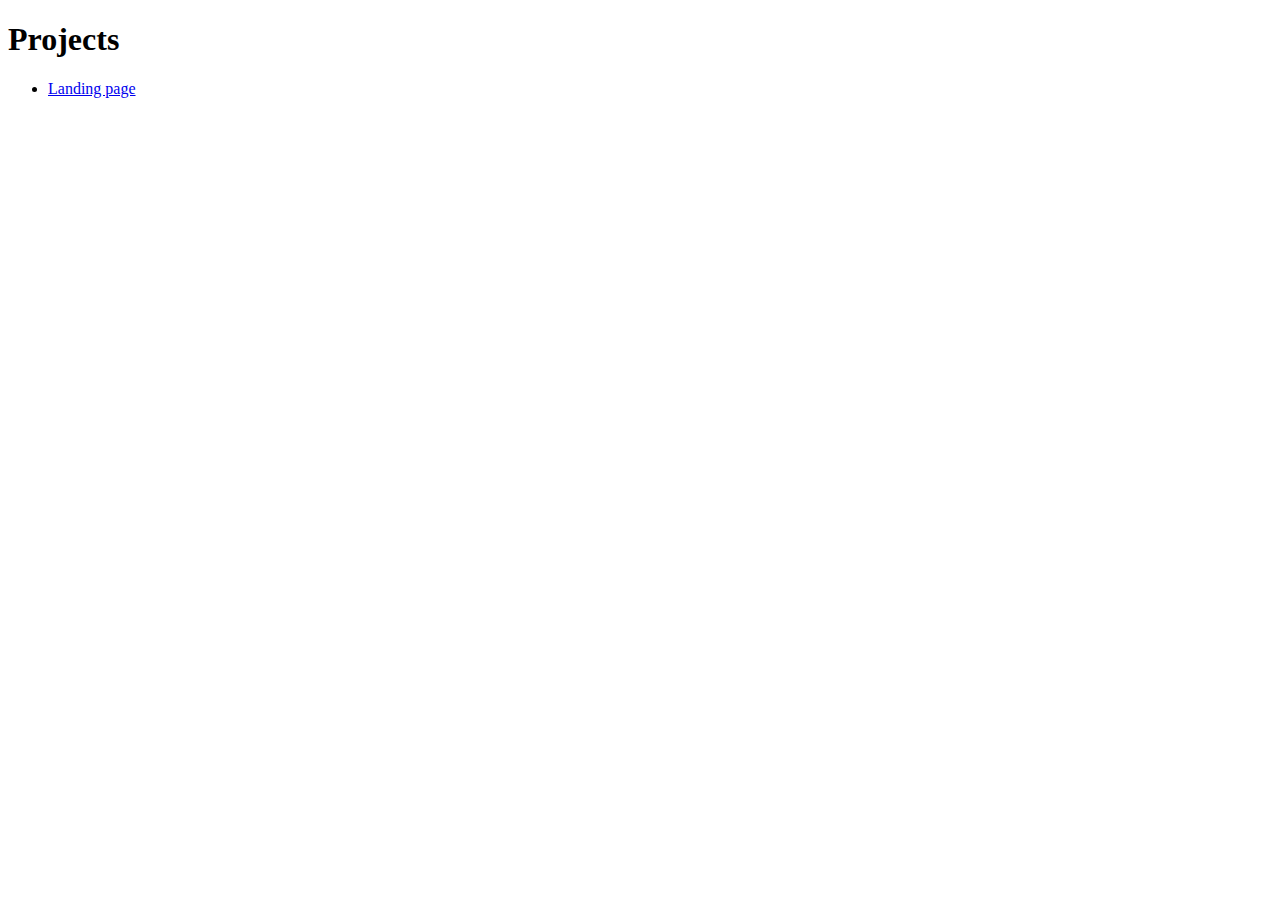
==== index.html @ 52891ce9 "add html skeleton" ====
<!DOCTYPE html>
<html lang="en">
<head>
    <meta charset="UTF-8">
    <meta name="viewport" content="width=device-width, initial-scale=1.0">
    <title>Portfolio website</title>
</head>
<body>
    <h1>Projects</h1>
    <ul>
        <li>
            <a href="/landing_page_2">Landing page</a>
        </li>
    </ul>
</body>
</html>
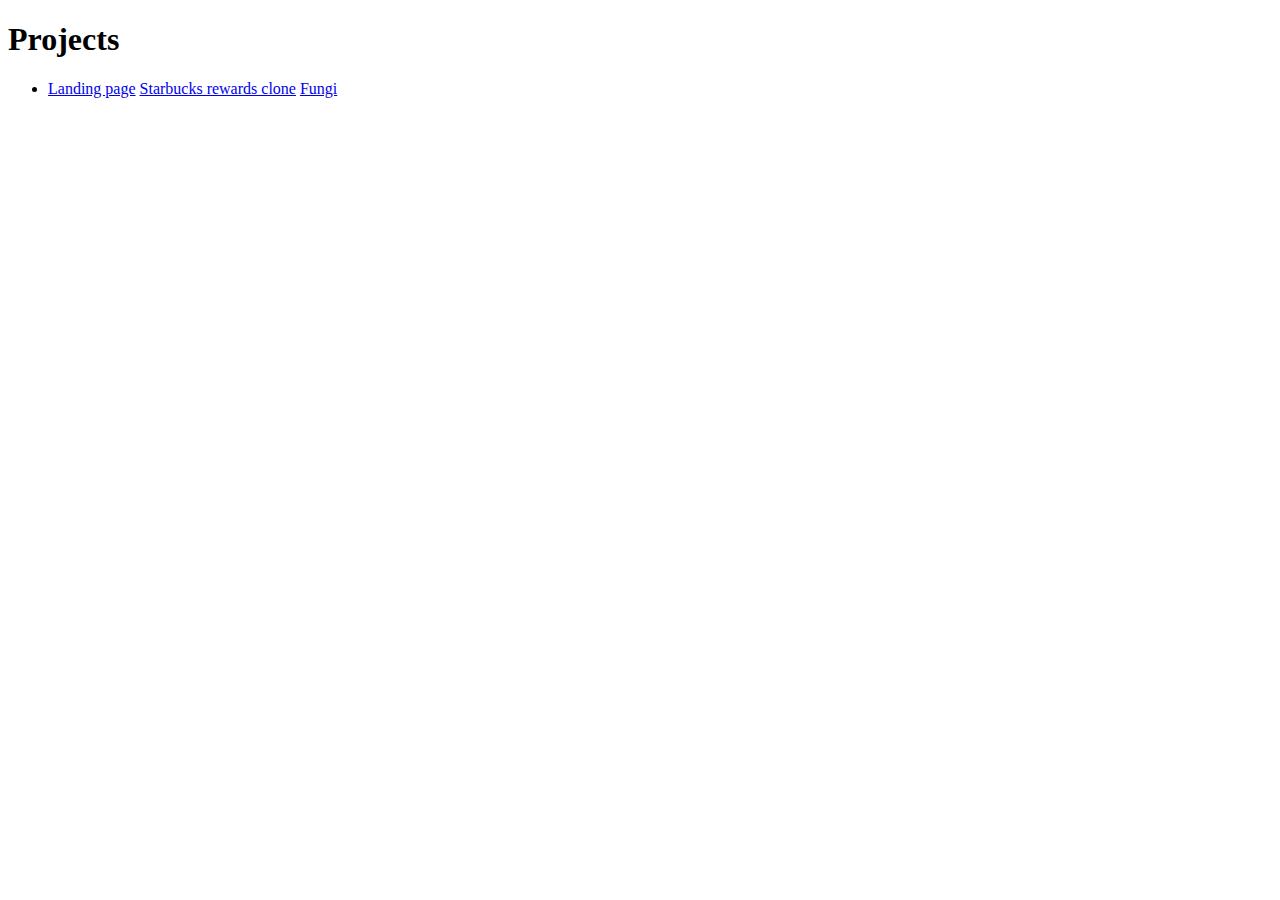
==== commit b9052162: "update index.html list" ====
--- a/index.html
+++ b/index.html
@@ -9,7 +9,9 @@
     <h1>Projects</h1>
     <ul>
         <li>
-            <a href="/landing_page_2">Landing page</a>
+            <a href="/landing-page-1">Landing page</a>
+            <a href="/starbucks_rewards_clone">Starbucks rewards clone</a>
+            <a href="/fungi">Fungi</a>
         </li>
     </ul>
 </body>
